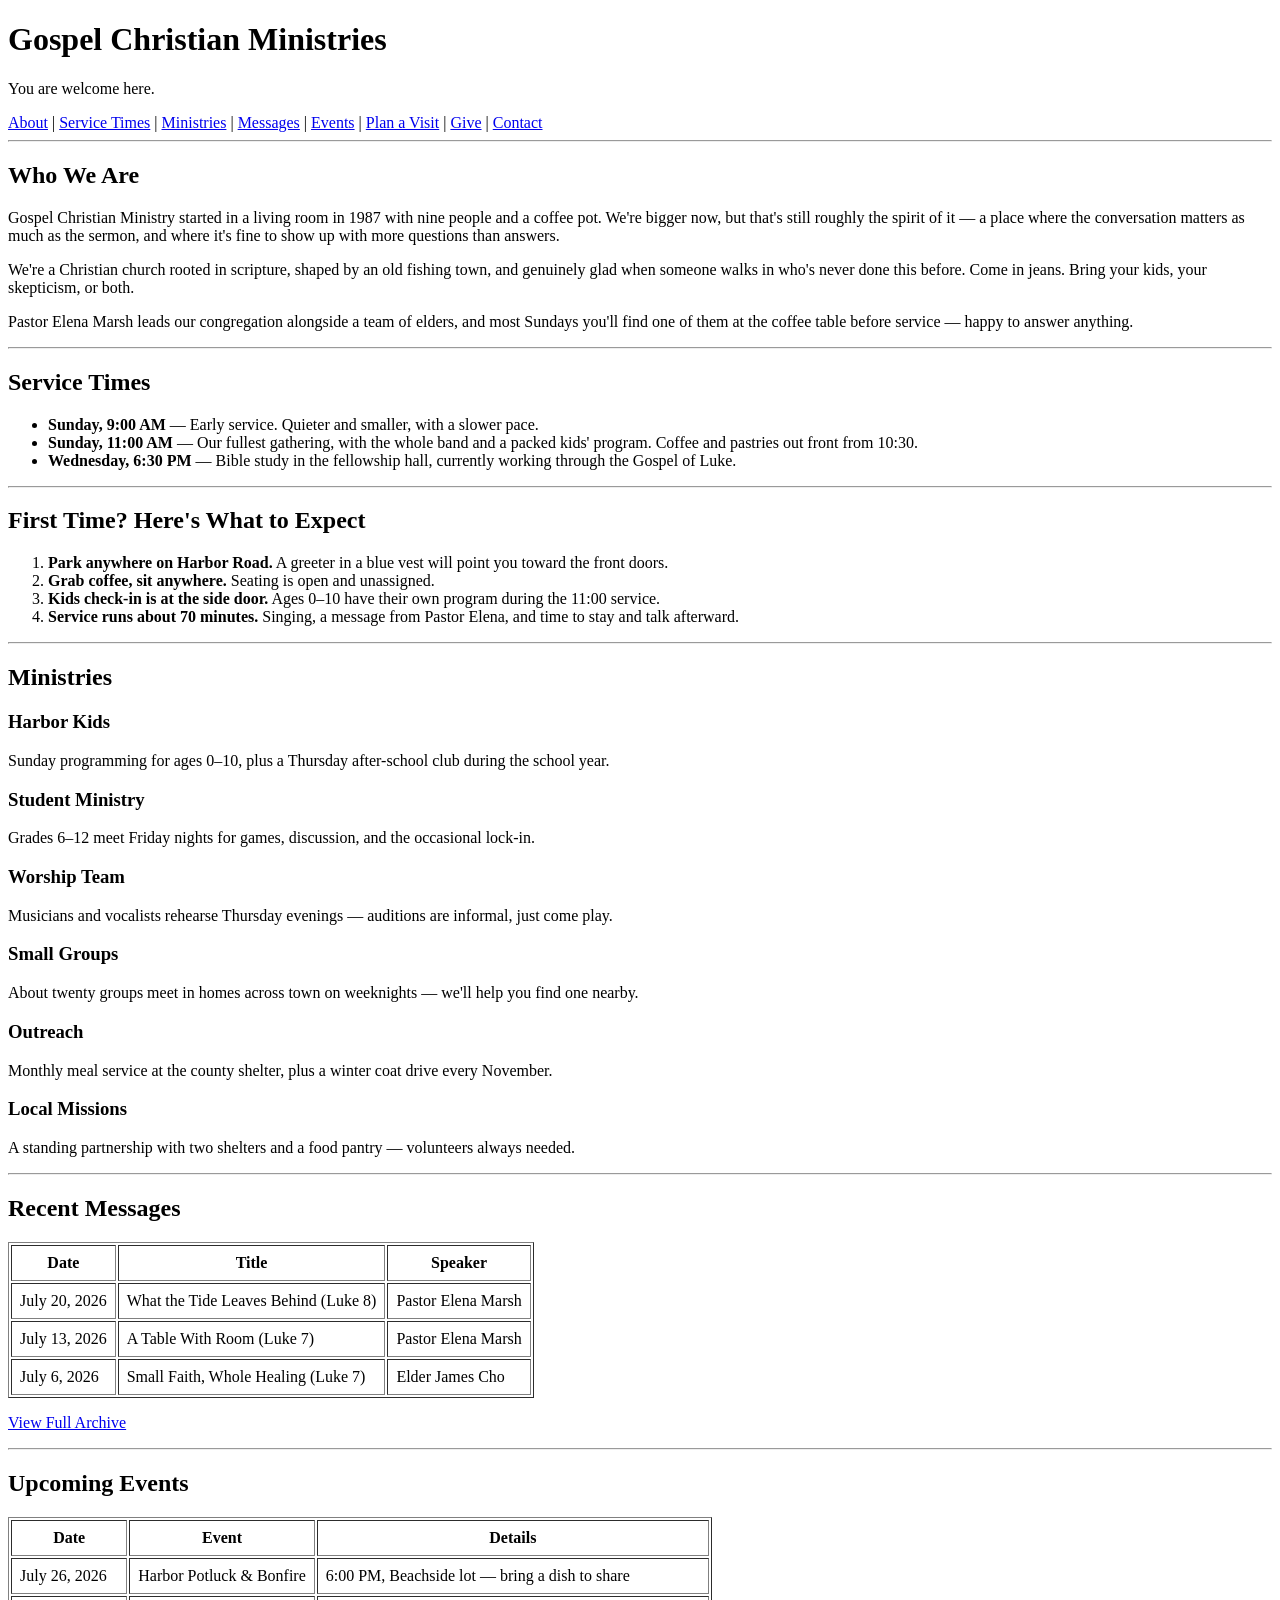
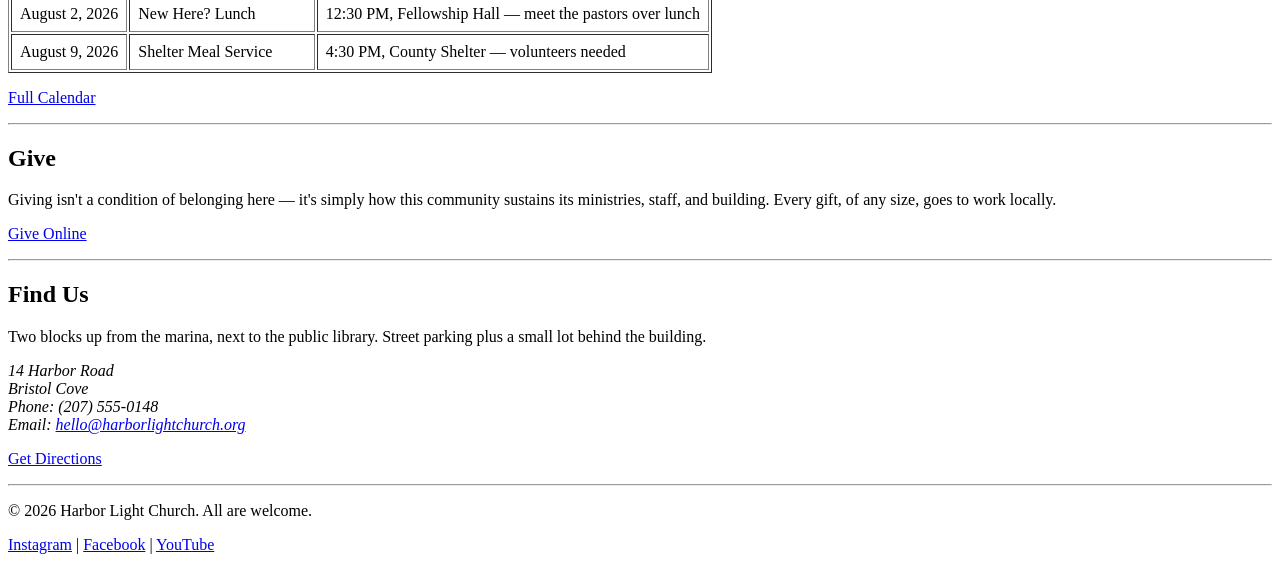
==== index.html @ 2785e02f "Create index.html" ====
<!DOCTYPE html>
<html lang="en">
<head>
<meta charset="UTF-8">
<meta name="viewport" content="width=device-width, initial-scale=1.0">
<title>Gospel Christian Ministries</title>
</head>
<body>

<header>
  <h1>Gospel Christian Ministries</h1>
  <p>You are welcome here.</p>
  <nav>
    <a href="#about">About</a> |
    <a href="#services">Service Times</a> |
    <a href="#ministries">Ministries</a> |
    <a href="#messages">Messages</a> |
    <a href="#events">Events</a> |
    <a href="#visit">Plan a Visit</a> |
    <a href="#give">Give</a> |
    <a href="#contact">Contact</a>
  </nav>
</header>

<hr>

<main>

  <section id="about">
    <h2>Who We Are</h2>
    <p>Gospel Christian Ministry started in a living room in 1987 with nine people and a coffee pot. We're bigger now, but that's still roughly the spirit of it &mdash; a place where the conversation matters as much as the sermon, and where it's fine to show up with more questions than answers.</p>
    <p>We're a Christian church rooted in scripture, shaped by an old fishing town, and genuinely glad when someone walks in who's never done this before. Come in jeans. Bring your kids, your skepticism, or both.</p>
    <p>Pastor Elena Marsh leads our congregation alongside a team of elders, and most Sundays you'll find one of them at the coffee table before service &mdash; happy to answer anything.</p>
  </section>

  <hr>

  <section id="services">
    <h2>Service Times</h2>
    <ul>
      <li><strong>Sunday, 9:00 AM</strong> &mdash; Early service. Quieter and smaller, with a slower pace.</li>
      <li><strong>Sunday, 11:00 AM</strong> &mdash; Our fullest gathering, with the whole band and a packed kids' program. Coffee and pastries out front from 10:30.</li>
      <li><strong>Wednesday, 6:30 PM</strong> &mdash; Bible study in the fellowship hall, currently working through the Gospel of Luke.</li>
    </ul>
  </section>

  <hr>

  <section id="visit">
    <h2>First Time? Here's What to Expect</h2>
    <ol>
      <li><strong>Park anywhere on Harbor Road.</strong> A greeter in a blue vest will point you toward the front doors.</li>
      <li><strong>Grab coffee, sit anywhere.</strong> Seating is open and unassigned.</li>
      <li><strong>Kids check-in is at the side door.</strong> Ages 0&ndash;10 have their own program during the 11:00 service.</li>
      <li><strong>Service runs about 70 minutes.</strong> Singing, a message from Pastor Elena, and time to stay and talk afterward.</li>
    </ol>
  </section>

  <hr>

  <section id="ministries">
    <h2>Ministries</h2>

    <h3>Harbor Kids</h3>
    <p>Sunday programming for ages 0&ndash;10, plus a Thursday after-school club during the school year.</p>

    <h3>Student Ministry</h3>
    <p>Grades 6&ndash;12 meet Friday nights for games, discussion, and the occasional lock-in.</p>

    <h3>Worship Team</h3>
    <p>Musicians and vocalists rehearse Thursday evenings &mdash; auditions are informal, just come play.</p>

    <h3>Small Groups</h3>
    <p>About twenty groups meet in homes across town on weeknights &mdash; we'll help you find one nearby.</p>

    <h3>Outreach</h3>
    <p>Monthly meal service at the county shelter, plus a winter coat drive every November.</p>

    <h3>Local Missions</h3>
    <p>A standing partnership with two shelters and a food pantry &mdash; volunteers always needed.</p>
  </section>

  <hr>

  <section id="messages">
    <h2>Recent Messages</h2>
    <table border="1" cellpadding="8">
      <tr>
        <th>Date</th>
        <th>Title</th>
        <th>Speaker</th>
      </tr>
      <tr>
        <td>July 20, 2026</td>
        <td>What the Tide Leaves Behind (Luke 8)</td>
        <td>Pastor Elena Marsh</td>
      </tr>
      <tr>
        <td>July 13, 2026</td>
        <td>A Table With Room (Luke 7)</td>
        <td>Pastor Elena Marsh</td>
      </tr>
      <tr>
        <td>July 6, 2026</td>
        <td>Small Faith, Whole Healing (Luke 7)</td>
        <td>Elder James Cho</td>
      </tr>
    </table>
    <p><a href="#">View Full Archive</a></p>
  </section>

  <hr>

  <section id="events">
    <h2>Upcoming Events</h2>
    <table border="1" cellpadding="8">
      <tr>
        <th>Date</th>
        <th>Event</th>
        <th>Details</th>
      </tr>
      <tr>
        <td>July 26, 2026</td>
        <td>Harbor Potluck &amp; Bonfire</td>
        <td>6:00 PM, Beachside lot &mdash; bring a dish to share</td>
      </tr>
      <tr>
        <td>August 2, 2026</td>
        <td>New Here? Lunch</td>
        <td>12:30 PM, Fellowship Hall &mdash; meet the pastors over lunch</td>
      </tr>
      <tr>
        <td>August 9, 2026</td>
        <td>Shelter Meal Service</td>
        <td>4:30 PM, County Shelter &mdash; volunteers needed</td>
      </tr>
    </table>
    <p><a href="#">Full Calendar</a></p>
  </section>

  <hr>

  <section id="give">
    <h2>Give</h2>
    <p>Giving isn't a condition of belonging here &mdash; it's simply how this community sustains its ministries, staff, and building. Every gift, of any size, goes to work locally.</p>
    <p><a href="#">Give Online</a></p>
  </section>

  <hr>

  <section id="contact">
    <h2>Find Us</h2>
    <p>Two blocks up from the marina, next to the public library. Street parking plus a small lot behind the building.</p>
    <address>
      14 Harbor Road<br>
      Bristol Cove<br>
      Phone: (207) 555-0148<br>
      Email: <a href="mailto:hello@harborlightchurch.org">hello@harborlightchurch.org</a>
    </address>
    <p><a href="#">Get Directions</a></p>
  </section>

</main>

<hr>

<footer>
  <p>&copy; 2026 Harbor Light Church. All are welcome.</p>
  <p>
    <a href="#">Instagram</a> |
    <a href="#">Facebook</a> |
    <a href="#">YouTube</a>
  </p>
</footer>

</body>
</html>
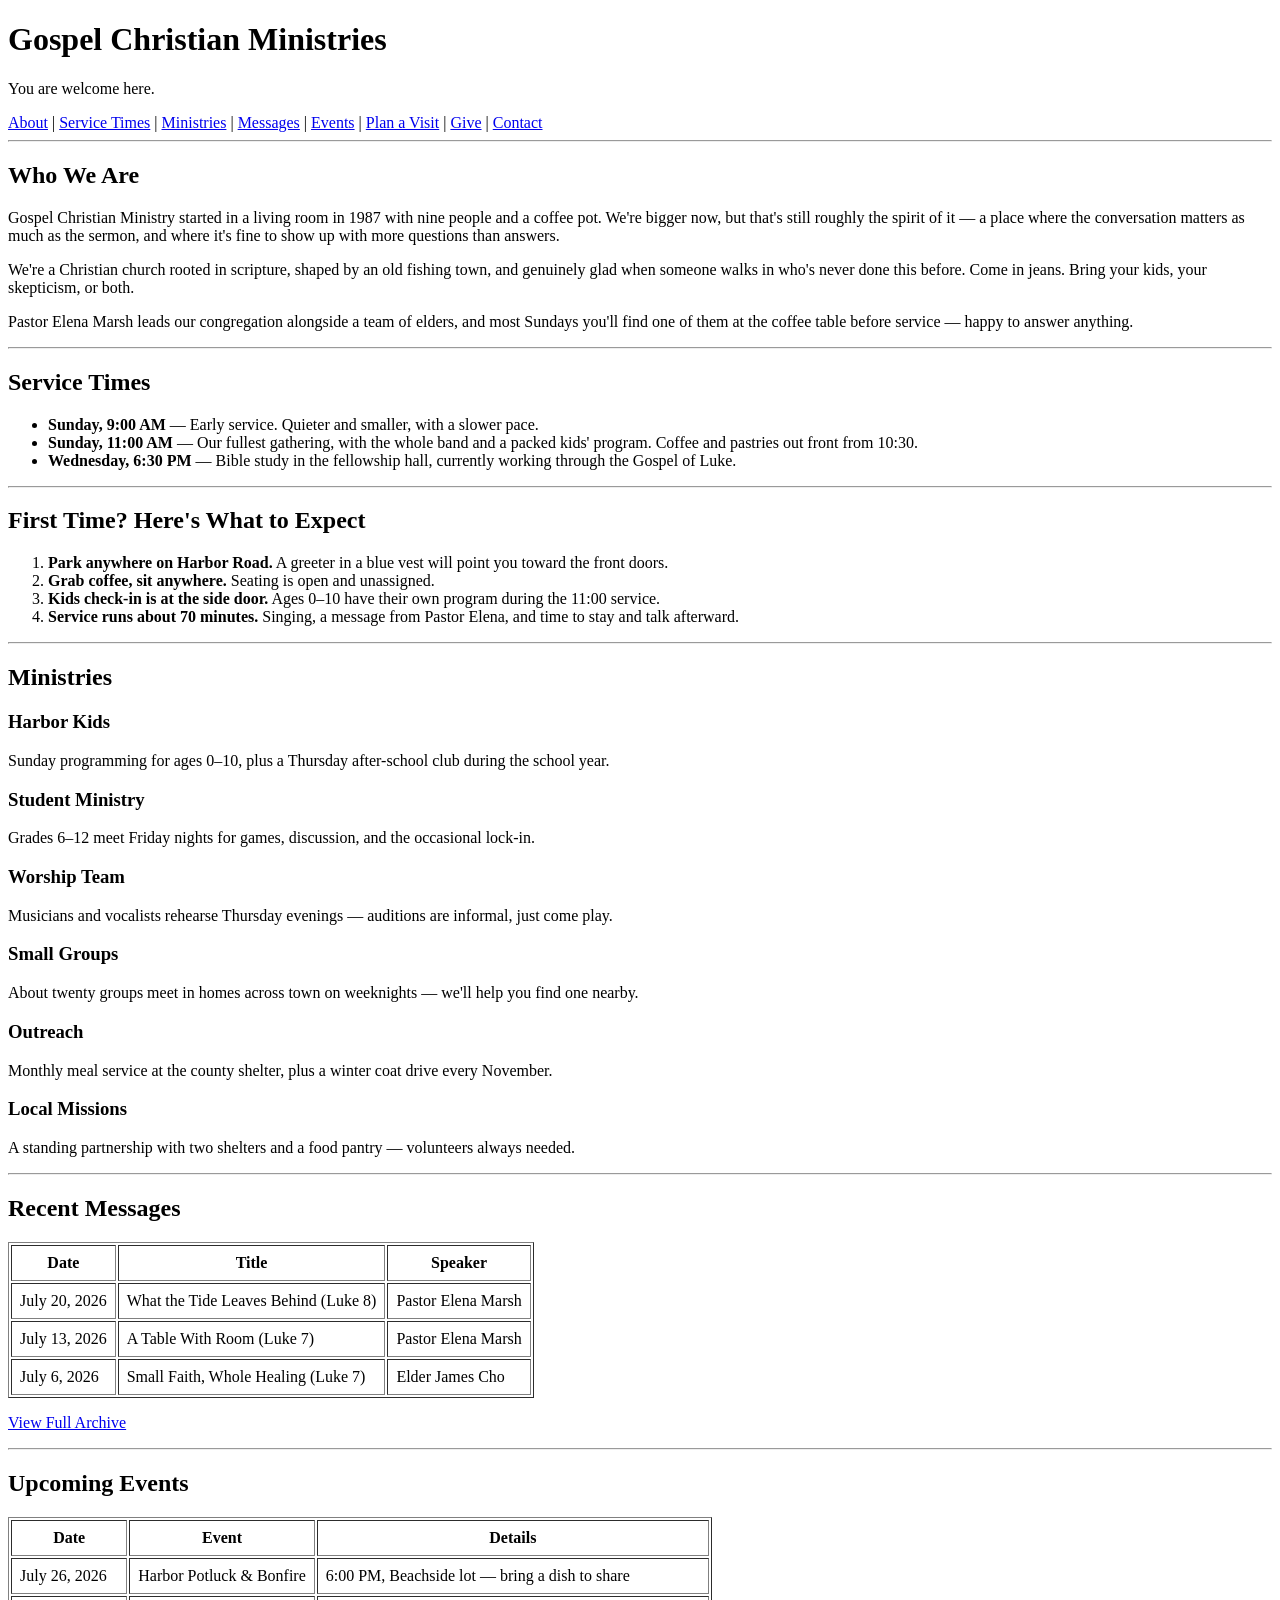
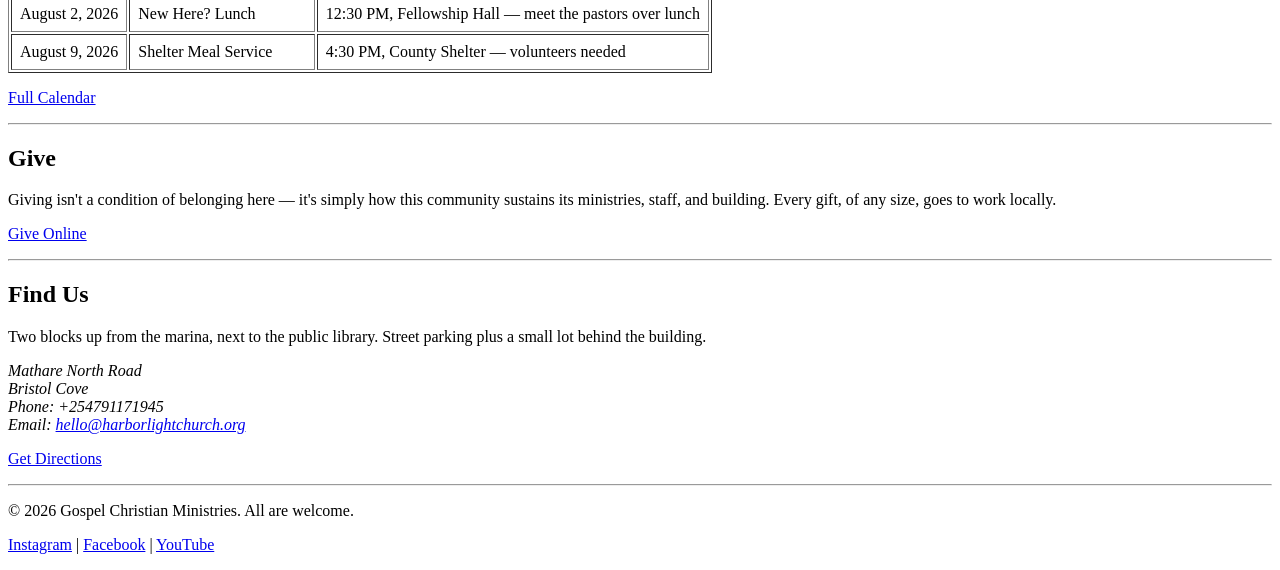
==== commit 5ffbb73c: "Update index.html" ====
--- a/index.html
+++ b/index.html
@@ -152,9 +152,9 @@
     <h2>Find Us</h2>
     <p>Two blocks up from the marina, next to the public library. Street parking plus a small lot behind the building.</p>
     <address>
-      14 Harbor Road<br>
+      Mathare North Road<br>
       Bristol Cove<br>
-      Phone: (207) 555-0148<br>
+      Phone: +254791171945<br>
       Email: <a href="mailto:hello@harborlightchurch.org">hello@harborlightchurch.org</a>
     </address>
     <p><a href="#">Get Directions</a></p>
@@ -165,7 +165,7 @@
 <hr>
 
 <footer>
-  <p>&copy; 2026 Harbor Light Church. All are welcome.</p>
+  <p>&copy; 2026 Gospel Christian Ministries. All are welcome.</p>
   <p>
     <a href="#">Instagram</a> |
     <a href="#">Facebook</a> |
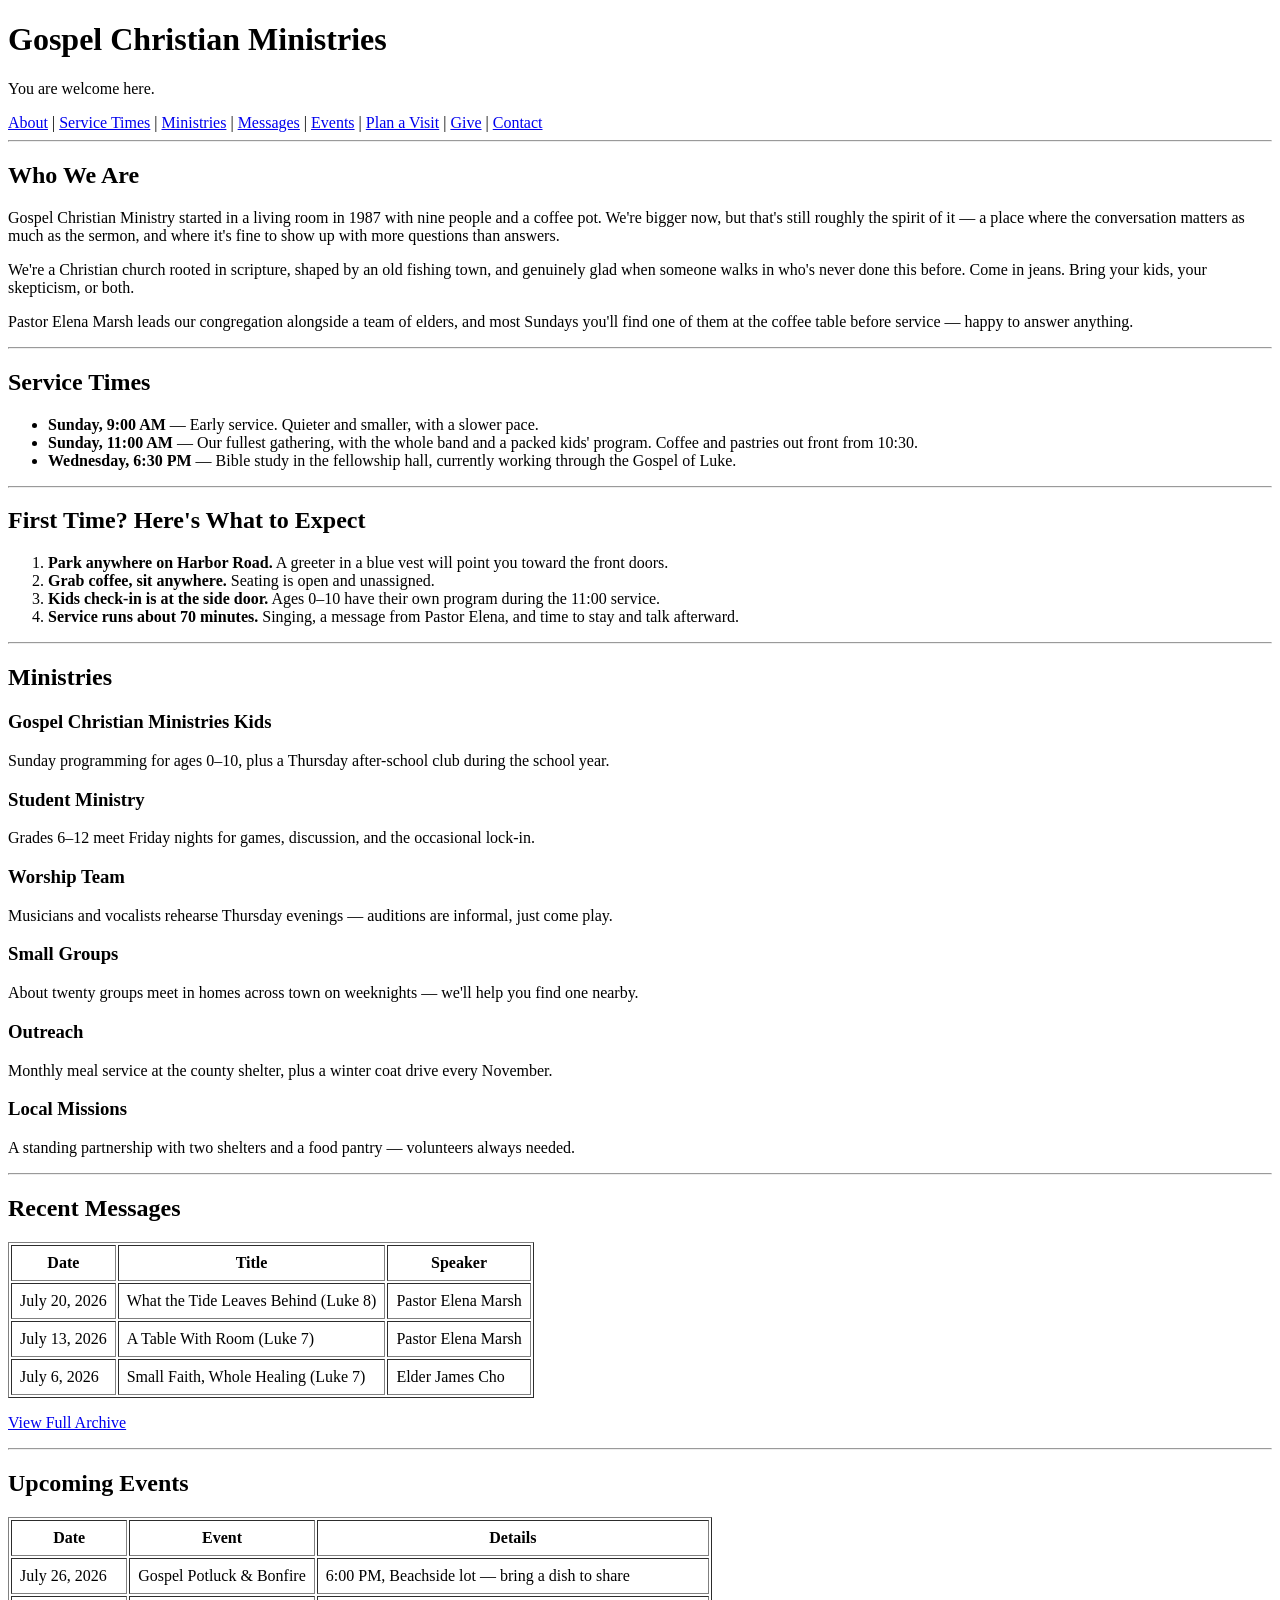
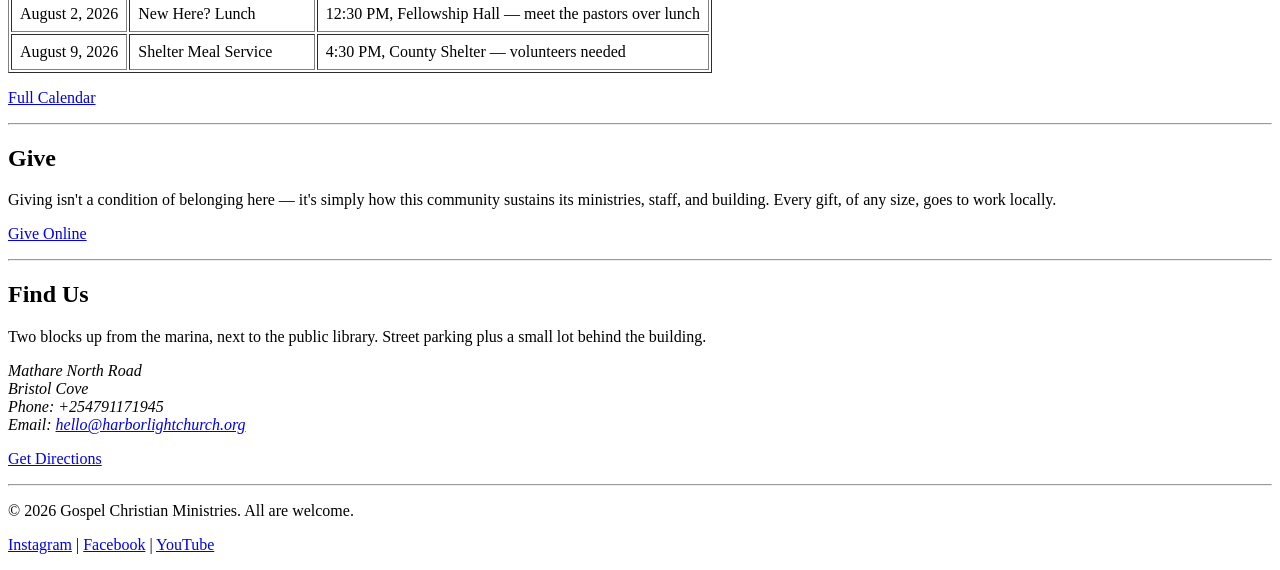
==== commit d183cf34: "Update ministry and event references in index.html" ====
--- a/index.html
+++ b/index.html
@@ -11,14 +11,14 @@
   <h1>Gospel Christian Ministries</h1>
   <p>You are welcome here.</p>
   <nav>
-    <a href="#about">About</a> |
-    <a href="#services">Service Times</a> |
-    <a href="#ministries">Ministries</a> |
-    <a href="#messages">Messages</a> |
-    <a href="#events">Events</a> |
-    <a href="#visit">Plan a Visit</a> |
-    <a href="#give">Give</a> |
-    <a href="#contact">Contact</a>
+    <a href="index.html">About</a> |
+    <a href="service.html">Service Times</a> |
+    <a href="ministries.html">Ministries</a> |
+    <a href="messages.html">Messages</a> |
+    <a href="events.html">Events</a> |
+    <a href="visit.html">Plan a Visit</a> |
+    <a href="give.html">Give</a> |
+    <a href="contact.html">Contact</a>
   </nav>
 </header>
 
@@ -61,7 +61,7 @@
   <section id="ministries">
     <h2>Ministries</h2>
 
-    <h3>Harbor Kids</h3>
+    <h3>Gospel Christian Ministries Kids</h3>
     <p>Sunday programming for ages 0&ndash;10, plus a Thursday after-school club during the school year.</p>
 
     <h3>Student Ministry</h3>
@@ -106,7 +106,7 @@
         <td>Elder James Cho</td>
       </tr>
     </table>
-    <p><a href="#">View Full Archive</a></p>
+    <p><a href="messages.html">View Full Archive</a></p>
   </section>
 
   <hr>
@@ -121,7 +121,7 @@
       </tr>
       <tr>
         <td>July 26, 2026</td>
-        <td>Harbor Potluck &amp; Bonfire</td>
+        <td>Gospel Potluck &amp; Bonfire</td>
         <td>6:00 PM, Beachside lot &mdash; bring a dish to share</td>
       </tr>
       <tr>
@@ -135,7 +135,7 @@
         <td>4:30 PM, County Shelter &mdash; volunteers needed</td>
       </tr>
     </table>
-    <p><a href="#">Full Calendar</a></p>
+    <p><a href="events.html">Full Calendar</a></p>
   </section>
 
   <hr>
@@ -143,7 +143,7 @@
   <section id="give">
     <h2>Give</h2>
     <p>Giving isn't a condition of belonging here &mdash; it's simply how this community sustains its ministries, staff, and building. Every gift, of any size, goes to work locally.</p>
-    <p><a href="#">Give Online</a></p>
+    <p><a href="give.html">Give Online</a></p>
   </section>
 
   <hr>
@@ -157,7 +157,7 @@
       Phone: +254791171945<br>
       Email: <a href="mailto:hello@harborlightchurch.org">hello@harborlightchurch.org</a>
     </address>
-    <p><a href="#">Get Directions</a></p>
+    <p><a href="contact.html">Get Directions</a></p>
   </section>
 
 </main>
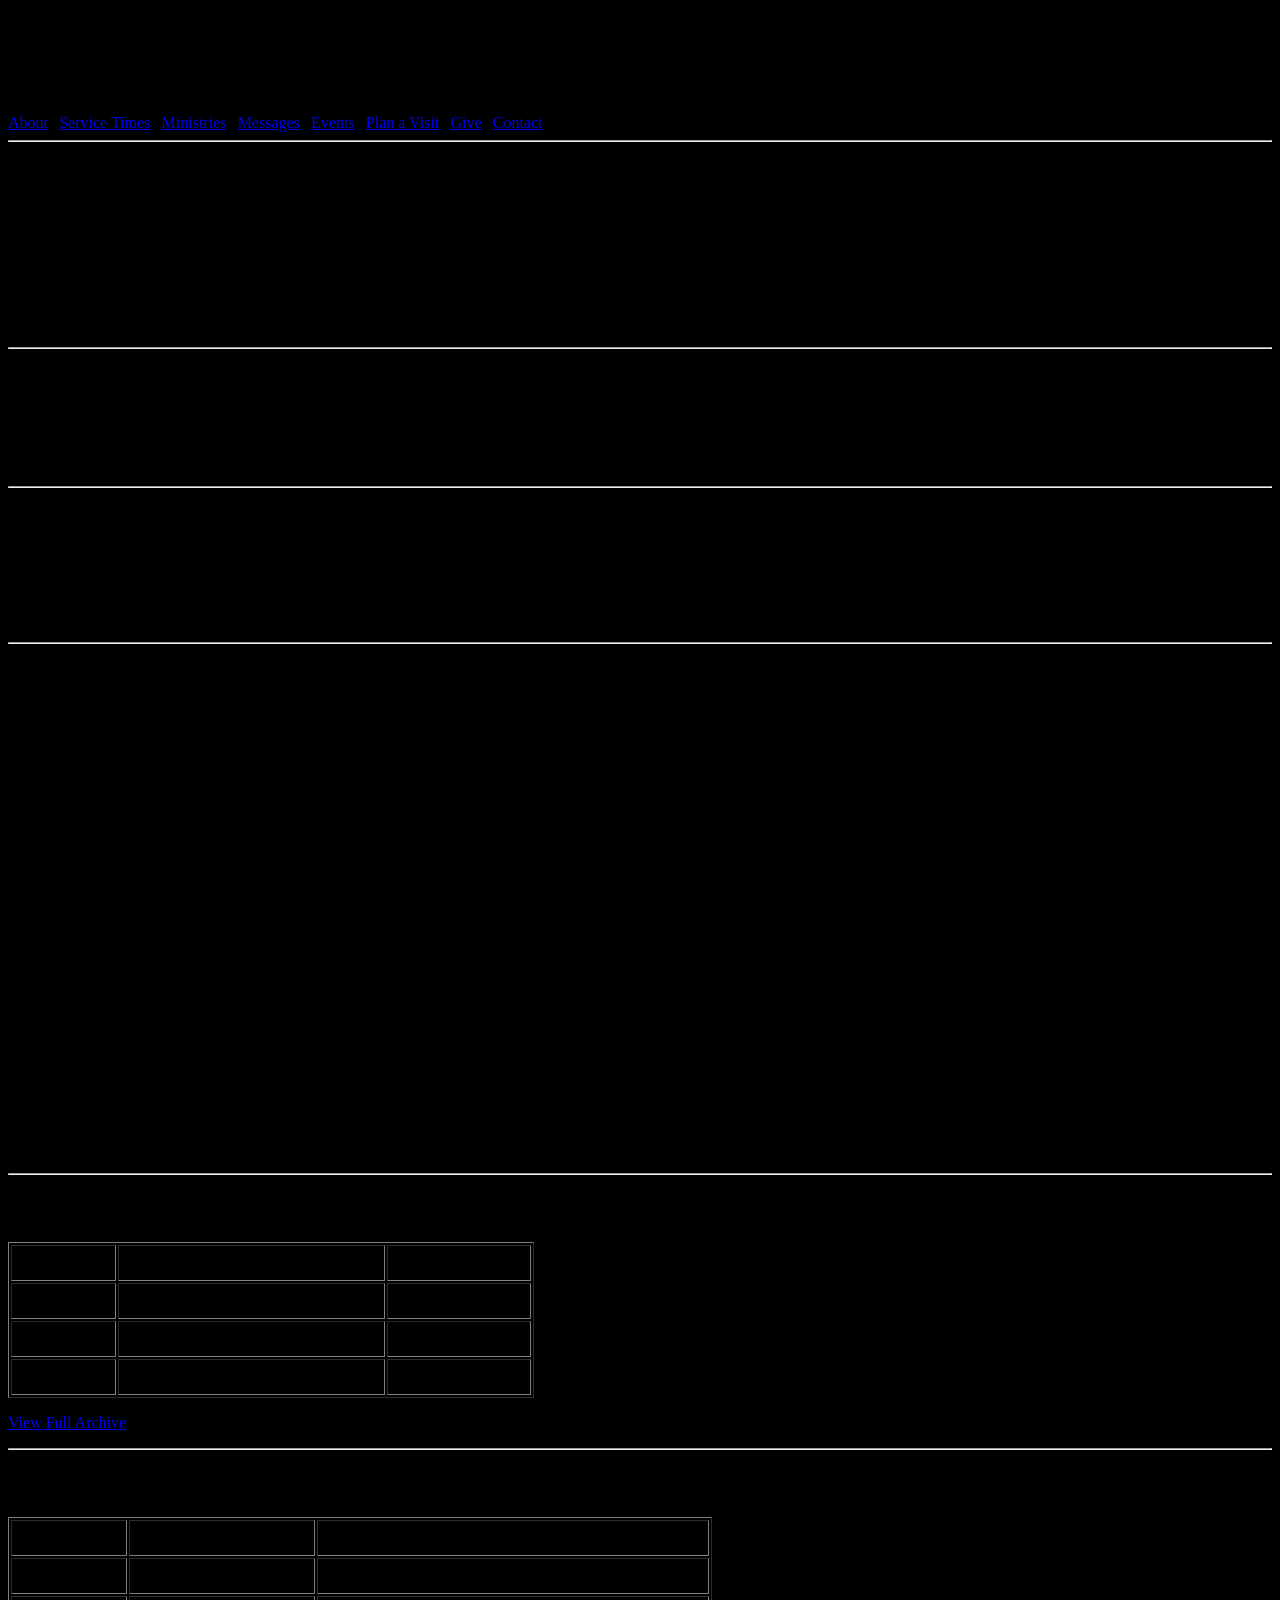
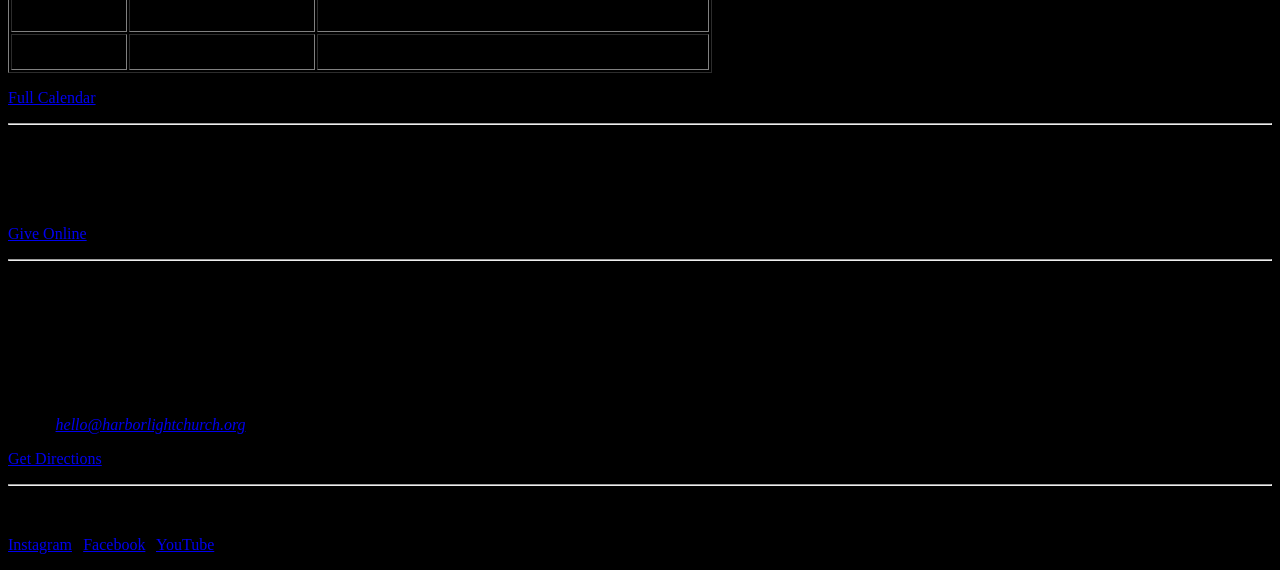
==== commit 076b8594: "Update index.html" ====
--- a/index.html
+++ b/index.html
@@ -4,6 +4,7 @@
 <meta charset="UTF-8">
 <meta name="viewport" content="width=device-width, initial-scale=1.0">
 <title>Gospel Christian Ministries</title>
+<link rel="stylesheet" href="styles.css">
 </head>
 <body>
 
--- a/styles.css
+++ b/styles.css
@@ -0,0 +1,6 @@
+h1{
+  text-align:center;
+}
+body{
+  background-color:black;
+}
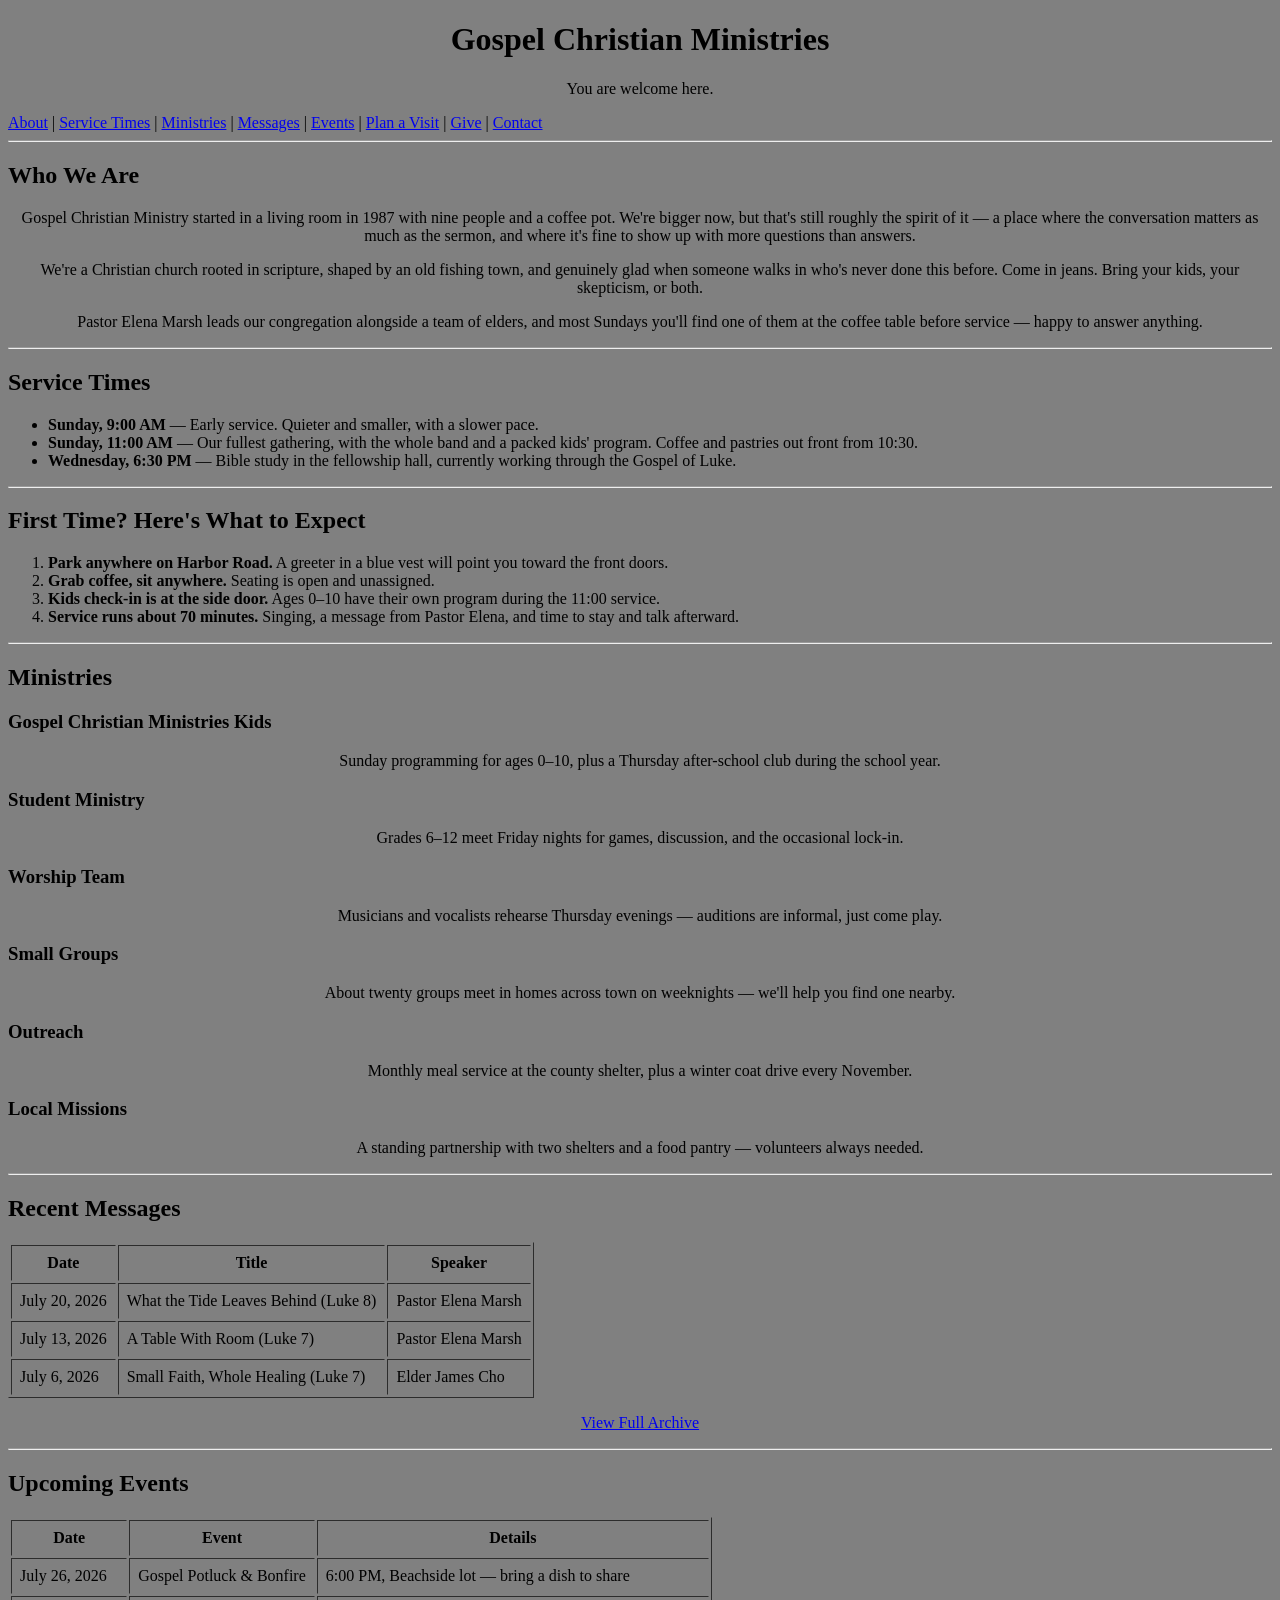
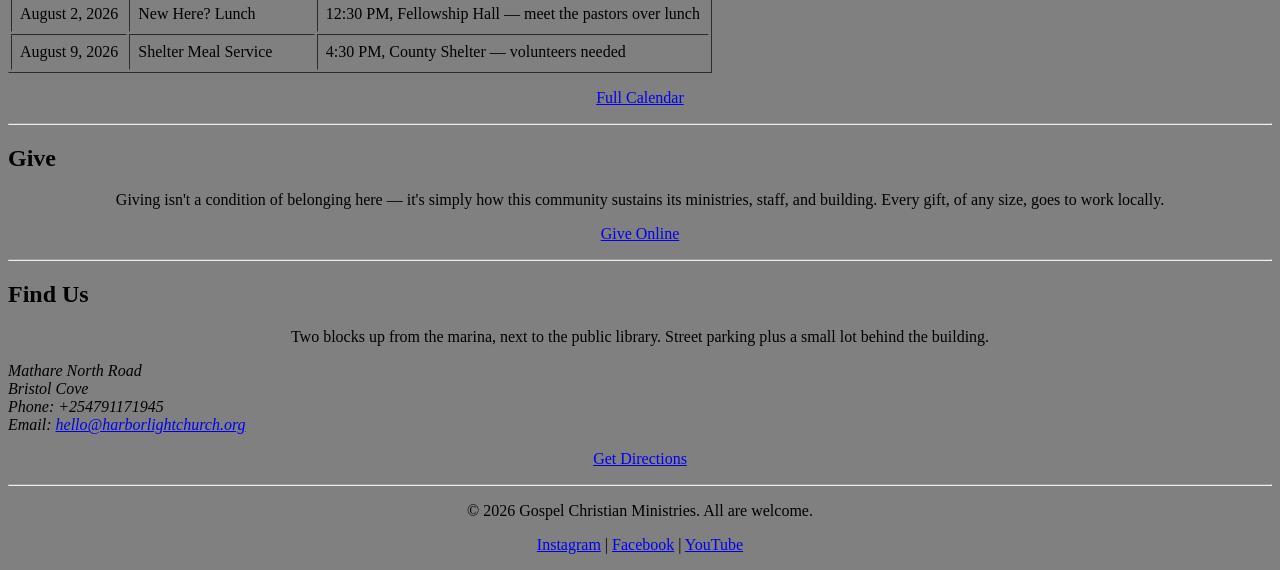
==== commit 2bf6645a: "Update index.html" ====
--- a/index.html
+++ b/index.html
@@ -27,7 +27,7 @@
 
 <main>
 
-  <section id="about">
+  <section class="about" id="about">
     <h2>Who We Are</h2>
     <p>Gospel Christian Ministry started in a living room in 1987 with nine people and a coffee pot. We're bigger now, but that's still roughly the spirit of it &mdash; a place where the conversation matters as much as the sermon, and where it's fine to show up with more questions than answers.</p>
     <p>We're a Christian church rooted in scripture, shaped by an old fishing town, and genuinely glad when someone walks in who's never done this before. Come in jeans. Bring your kids, your skepticism, or both.</p>
@@ -36,7 +36,7 @@
 
   <hr>
 
-  <section id="services">
+  <section class="services" id="services">
     <h2>Service Times</h2>
     <ul>
       <li><strong>Sunday, 9:00 AM</strong> &mdash; Early service. Quieter and smaller, with a slower pace.</li>
--- a/styles.css
+++ b/styles.css
@@ -1,6 +1,12 @@
 h1{
+  text-align:center;
+  font-family:san-serif,impact;
+}
+p{
   text-align:center;
 }
 body{
-  background-color:black;
+  background-color:grey;
 }
+
+
